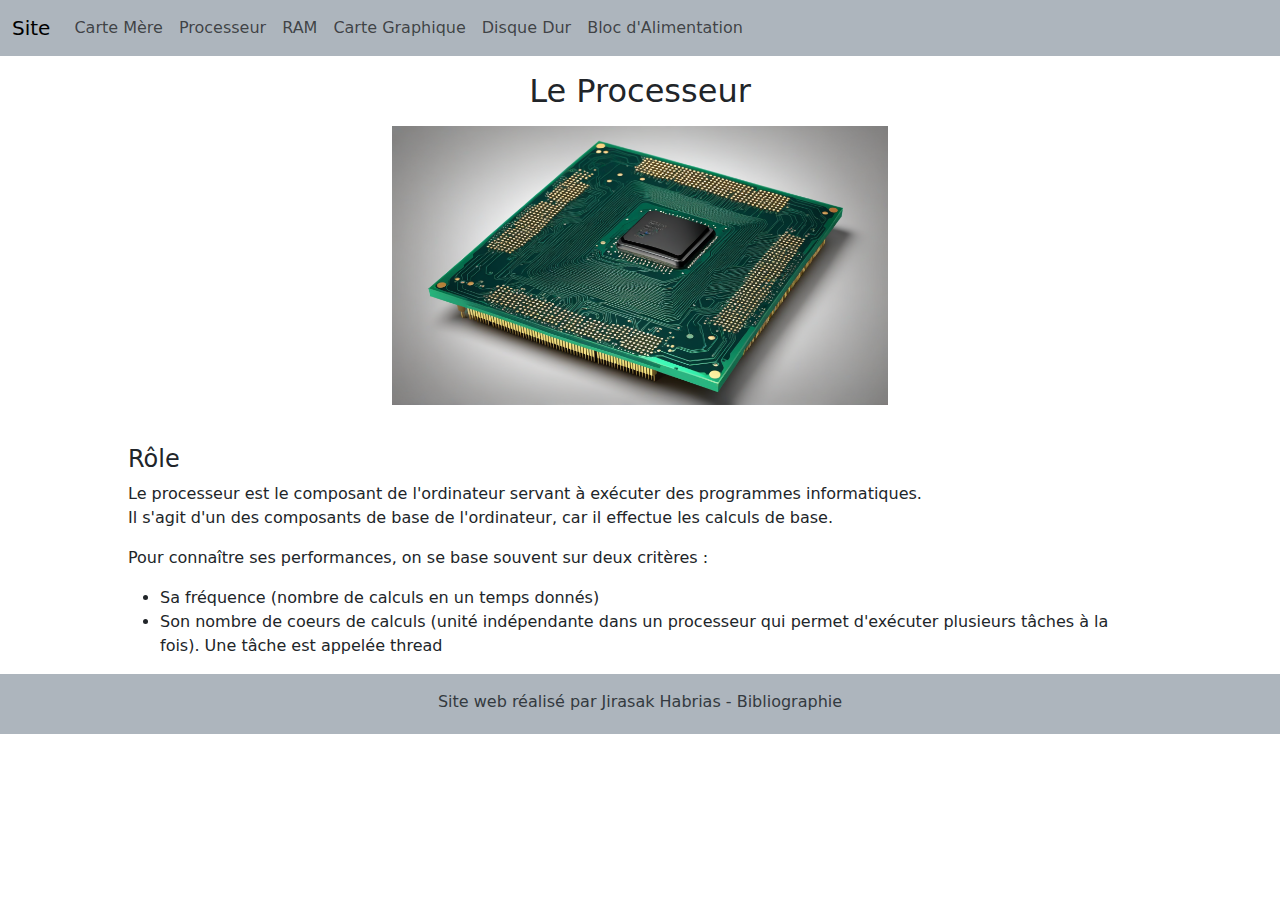
==== Pages/cpu.html @ 8d37a650 "Premiere Version" ====
<!DOCTYPE html>

<html lang="fr">
    <head>
        <meta charset="UTF-8" />
        <meta name="viewport" content="width=device-width, initial-scale=1" />
        <title>Ordinateur</title>
        <link href="../Styles/main.css" rel="stylesheet" />
        <link href="https://cdn.jsdelivr.net/npm/bootstrap@5.3.3/dist/css/bootstrap.min.css" rel="stylesheet" integrity="sha384-QWTKZyjpPEjISv5WaRU9OFeRpok6YctnYmDr5pNlyT2bRjXh0JMhjY6hW+ALEwIH" crossorigin="anonymous" />
    </head>
    <body>
        <!-- Header -->
        <header>
            <!-- Navbar -->
            <nav class="navbar navbar-expand-lg navbar-light">
                <div class="container-fluid">
                    <div class="collapse navbar-collapse">
                        <!-- Brand -->
                        <a href="../index.html" class="navbar-brand">Site</a>
                        <!-- Liens -->
                        <ul class="navbar-nav">
                            <!-- Carte mère -->
                            <li class="nav-item">
                                <a href="mb.html" class="nav-link">Carte Mère</a>
                            </li>

                            <!-- Processeur -->
                            <li class="nav-item">
                                <a href="cpu.html" class="nav-link">Processeur</a>
                            </li>

                            <!-- RAM -->
                            <li class="nav-item">
                                <a href="ram.html" class="nav-link">RAM</a>
                            </li>

                            <!-- Carte Graphique -->
                            <li class="nav-item">
                                <a href="gpu.html" class="nav-link">Carte Graphique</a>
                            </li>

                            <!-- Disque Dur -->
                            <li class="nav-item">
                                <a href="dd.html" class="nav-link link-hover">Disque Dur</a>
                            </li>

                            <!-- Bloc d'Alimentation -->
                            <li class="nav-item">
                                <a href="alim.html" class="nav-link link-hover">Bloc d'Alimentation</a>
                            </li>
                        </ul>
                    </div>
                </div>
            </nav>
        </header>

        <!-- Contenu du site -->
        <main>
            <h2>Le Processeur</h2>

            <!-- Image ordinateur -->
            <div class="element-container">
                <img src="../Images/Ordinateur/Processeur/processeur.png" alt="Processeur" id="image" />
            </div>

            <!-- Rôle -->
            <br>
            <h4>Rôle</h4>
            <p>
                Le processeur est le composant de l'ordinateur servant à exécuter des programmes informatiques.
                <br>
                Il s'agit d'un des composants de base de l'ordinateur, car il effectue les calculs de base.
            </p>
            <p>
                Pour connaître ses performances, on se base souvent sur deux critères :
                <ul>
                    <li>Sa fréquence (nombre de calculs en un temps donnés)</li>
                    <li>Son nombre de coeurs de calculs (unité indépendante dans un processeur qui permet d'exécuter plusieurs tâches à la fois).
                        Une tâche est appelée thread
                    </li>
                </ul>
            </p>
        </main>

        <!-- Footer -->
        <footer>
            <p>Site web réalisé par Jirasak Habrias - <a class="link-hover" href="bibliographie.html">Bibliographie</a></p>
        </footer>

        <!-- Scripts Bootstrap -->
        <script src="https://cdn.jsdelivr.net/npm/@popperjs/core@2.11.8/dist/umd/popper.min.js" integrity="sha384-I7E8VVD/ismYTF4hNIPjVp/Zjvgyol6VFvRkX/vR+Vc4jQkC+hVqc2pM8ODewa9r" crossorigin="anonymous"></script>
        <script src="https://cdn.jsdelivr.net/npm/bootstrap@5.3.3/dist/js/bootstrap.min.js" integrity="sha384-0pUGZvbkm6XF6gxjEnlmuGrJXVbNuzT9qBBavbLwCsOGabYfZo0T0to5eqruptLy" crossorigin="anonymous"></script>
    </body>
</html>
---- Styles/main.css ----
/* Body */
body {
    background-color: #e9f4ff;
}

/* Header */
.navbar {
    background-color: #adb5bd;
}

/* Main */
main {
    width: 80%;
    margin: 0 auto;
    margin-top: 1rem;
    text-align: center;
    
}

main p, h4, ul {
    text-align: left;
}

img {
    width: 50%;
}

.element-container {
    margin: 1rem;
}

#bienvenue {
    text-align: center;
}

/* Footer */
footer {
    background-color: #adb5bd;
    margin: 0;
    padding: 0.25rem;
    padding-top: 1rem;
    text-align: center;
}

footer p {
    color: #343a40;
}

footer a {
    color: inherit;
    text-decoration: none;
}

.link-hover:hover{
    color: #000000
}
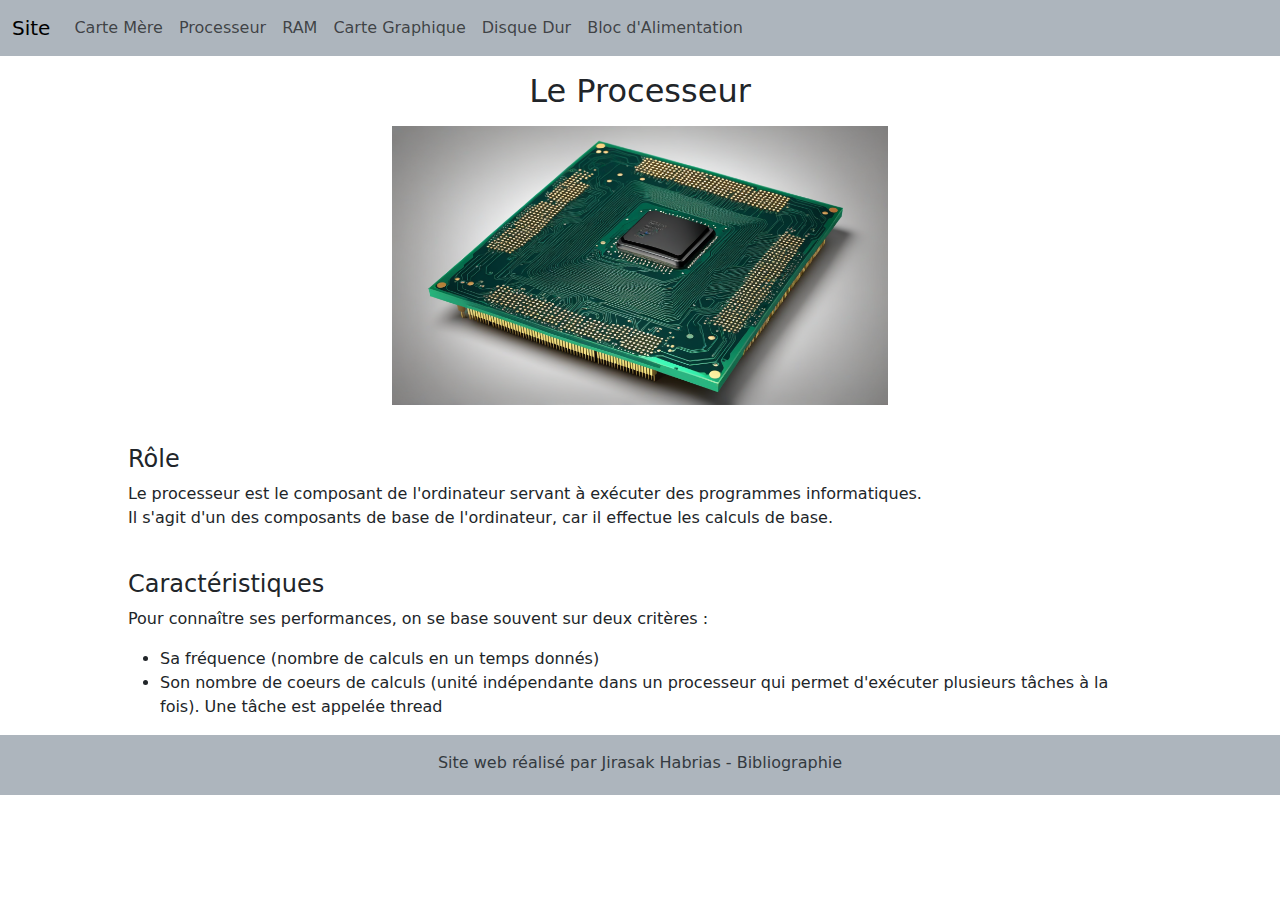
==== commit dfb781cc: "Ajout DD + Alim" ====
--- a/Pages/cpu.html
+++ b/Pages/cpu.html
@@ -71,6 +71,10 @@
                 <br>
                 Il s'agit d'un des composants de base de l'ordinateur, car il effectue les calculs de base.
             </p>
+
+            <!-- Caractéristiques -->
+            <br>
+            <h4>Caractéristiques</h4>
             <p>
                 Pour connaître ses performances, on se base souvent sur deux critères :
                 <ul>
